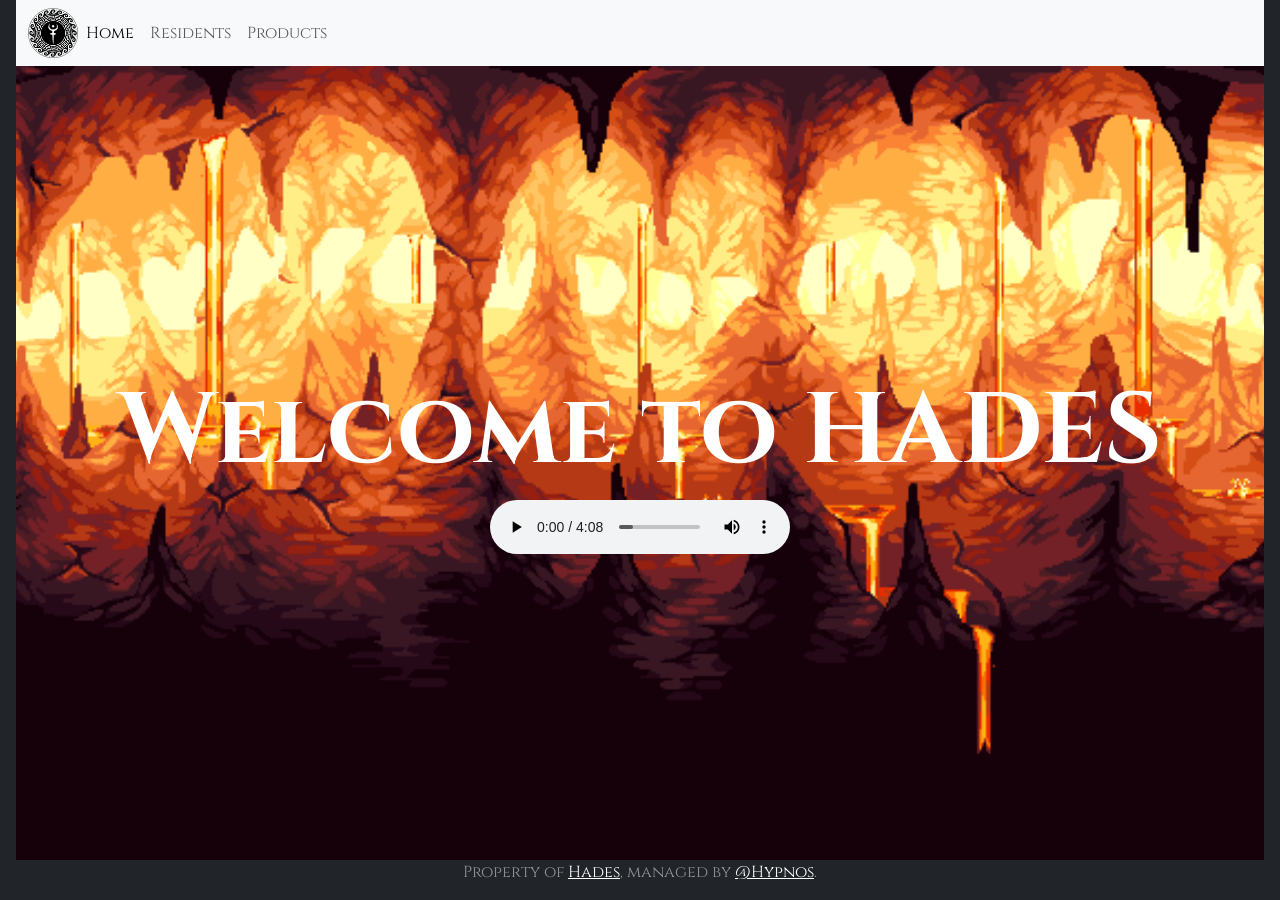
==== index.html @ a63ac71b "Almost Done Need change in products footer" ====
<!DOCTYPE html>
<html lang="en">
<head>
    <meta charset="UTF-8">
    <meta name="viewport" content="width=device-width, initial-scale=1.0">
    <title>Tartarus</title>

    <!-- Font -->
    <link rel="stylesheet" href="Style.css">
    <!-- Bootstrap CSS -->
    <link href="https://cdn.jsdelivr.net/npm/bootstrap@5.0.2/dist/css/bootstrap.min.css" rel="stylesheet" integrity="sha384-EVSTQN3/azprG1Anm3QDgpJLIm9Nao0Yz1ztcQTwFspd3yD65VohhpuuCOmLASjC" crossorigin="anonymous">

    <style>
        main {
            flex: 1;
            display: flex;
            flex-direction: column;
            justify-content: center;
            align-items: center;
            text-align: center;
            color: white;
            
            background-image: url('./Img/Tartarus.gif');
            background-size: cover;
            background-repeat: no-repeat;
            background-position: center;
            }
        
        .nav-link, p{
            font-family: 'Cinzel', serif;
        }
        
        h1{
            font-family: 'Cinzel', serif;
            font-size: 100px;
            font-weight: 700; 
        }
    </style>    
</head>

<body>
    
    <header> <!-- Navbar -->
        <nav class="navbar navbar-expand-lg navbar-light bg-light">
            <div class="container-fluid">
                <a href="index.html">
                    <image src="./Img/Tartarus logo.png" alt="Tartarus Logo" href="index.html" width="50">
                </a>      
                <button class="navbar-toggler" type="button" data-bs-toggle="collapse" data-bs-target="#navbarSupportedContent" aria-controls="navbarSupportedContent" aria-expanded="false" aria-label="Toggle navigation">
                    <span class="navbar-toggler-icon"></span>
                </button>
                    <div class="collapse navbar-collapse" id="navbarSupportedContent">
                        <ul class="navbar-nav me-auto mb-2 mb-lg-0">
                            <li class="nav-item">
                                <a class="nav-link active" aria-current="page" href="index.html">Home</a>
                            </li>
                            <li class="nav-item">
                                <a class="nav-link" href="Residents.html">Residents</a>
                            </li>
                            <li class="nav-item">
                                <a class="nav-link" href="Products.html">Products</a>
                        </li>
                    </ul>
                </div>
            </div>
          </nav>
    </header>

    <main class="px-3"> <!-- Home -->
        <h1>Welcome to HADES</h1>
        <body class="d-flex flex-column justify-content-center text-white bg-dark text-center px-3" style="height: 100vh;">
            <audio controls autoplay loop>
                <source src="./Audio/Tartarus audio.mp3" type="audio/mp3">
            </audio>
        </body>
    </main>

    <footer class="mt-auto text-white-50"> <!-- Home Footer -->
        
        <p>Property of <a href="https://getbootstrap.com/" class="text-white">Hades</a>, managed by <a href="https://twitter.com/mdo" class="text-white">@Hypnos</a>.</p>
    </footer>    

</body>

</html>
---- Style.css ----
@import url('https://fonts.googleapis.com/css2?family=Cinzel:wght@400..900&display=swap');

.image-container {
    background: none; /* Sin fondo */
    display: flex;
    justify-content: center; /* Centra la imagen */
    align-items: center;
}

.image-container img {
    width: 300px; /* Ancho específico */
    height: 300px; /* Altura específica */
    object-fit: scale-down; /* Recorta o ajusta la imagen sin deformarla */
    border-radius: 10px; /* Opcional: para bordes redondeados */
}

.transparent-image {
    width: 100%; /* Ajusta al tamaño del contenedor */
    height: auto; /* Mantén la proporción de la imagen */
    background-color: none;
}

.card-body {
    background-color: rgb(0, 0, 0); /* Fondo blanco para la descripción */
    padding: 15px; /* Ajusta el espaciado */

}
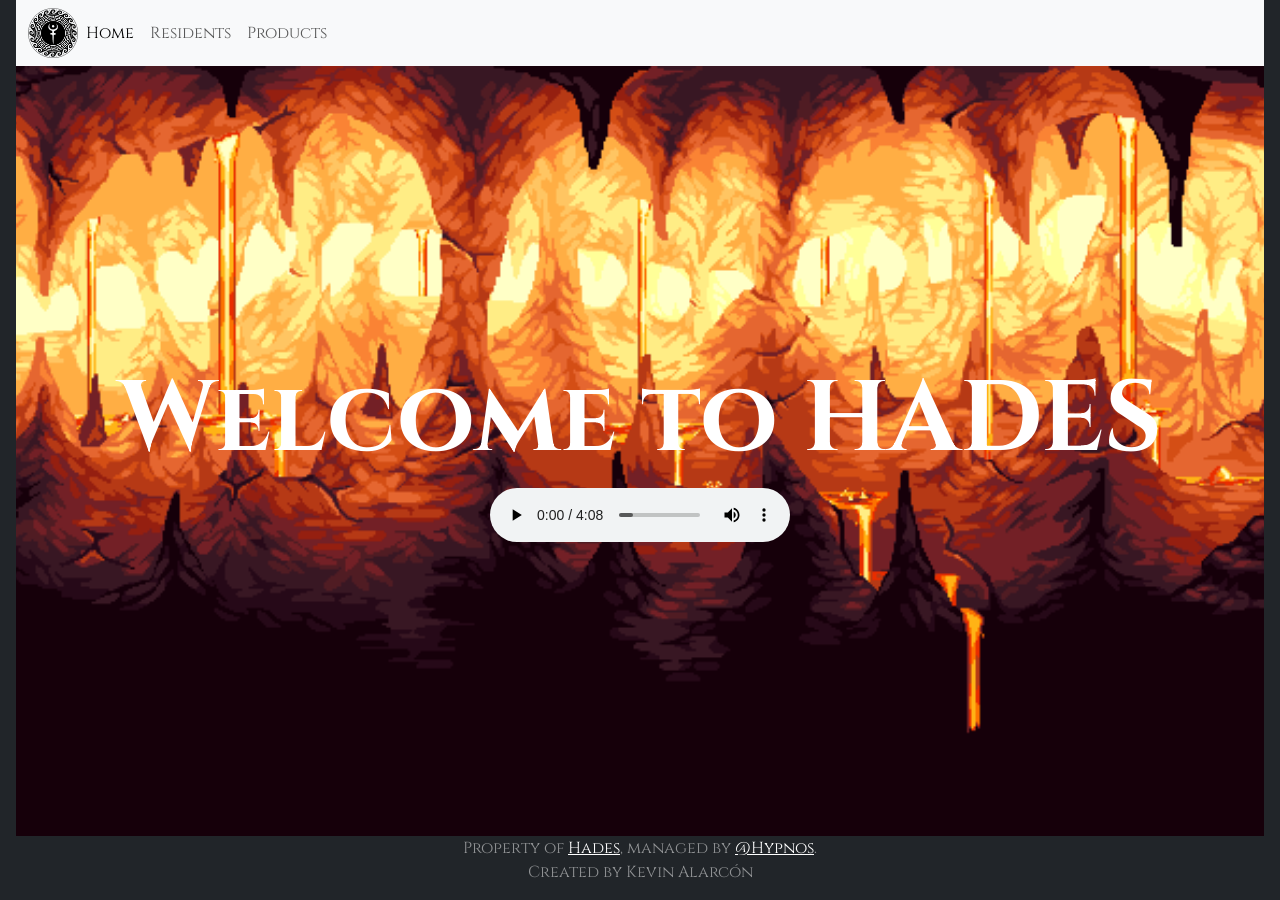
==== commit c55bc506: "Final Update All things required are done" ====
--- a/index.html
+++ b/index.html
@@ -70,14 +70,16 @@
         <h1>Welcome to HADES</h1>
         <body class="d-flex flex-column justify-content-center text-white bg-dark text-center px-3" style="height: 100vh;">
             <audio controls autoplay loop>
-                <source src="./Audio/Tartarus audio.mp3" type="audio/mp3">
+                <source src="./Audio/Tartarus audio.mp3" type="audio/mpeg">
             </audio>
         </body>
     </main>
 
     <footer class="mt-auto text-white-50"> <!-- Home Footer -->
         
-        <p>Property of <a href="https://getbootstrap.com/" class="text-white">Hades</a>, managed by <a href="https://twitter.com/mdo" class="text-white">@Hypnos</a>.</p>
+        <p>Property of <a href="https://getbootstrap.com/" class="text-white">Hades</a>, 
+            managed by <a href="https://twitter.com/mdo" class="text-white">@Hypnos</a>.
+            <br><a>Created by Kevin Alarcón</a></br></p>
     </footer>    
 
 </body>
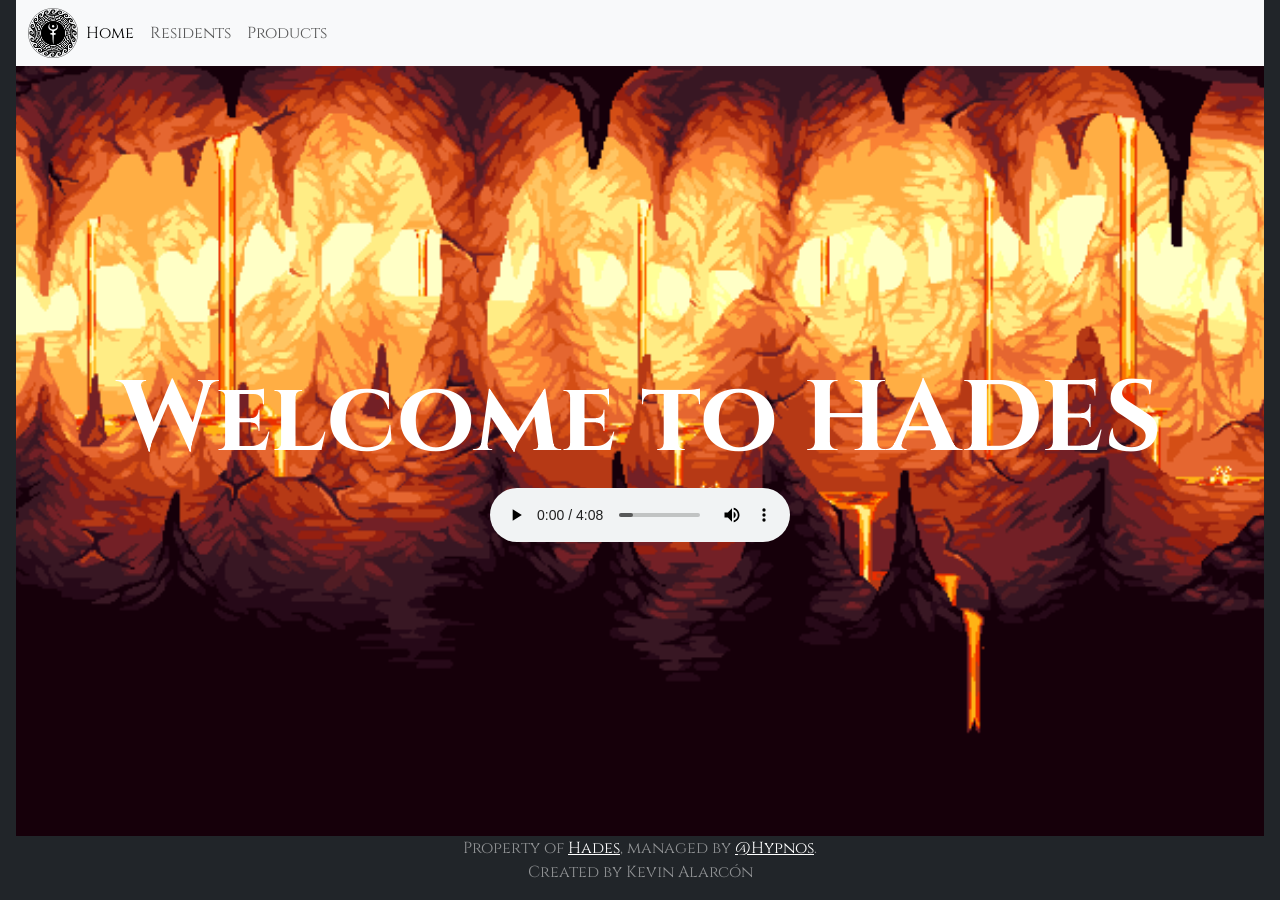
==== commit 02f60161: "Final Done" ====
--- a/index.html
+++ b/index.html
@@ -8,7 +8,8 @@
     <!-- Font -->
     <link rel="stylesheet" href="Style.css">
     <!-- Bootstrap CSS -->
-    <link href="https://cdn.jsdelivr.net/npm/bootstrap@5.0.2/dist/css/bootstrap.min.css" rel="stylesheet" integrity="sha384-EVSTQN3/azprG1Anm3QDgpJLIm9Nao0Yz1ztcQTwFspd3yD65VohhpuuCOmLASjC" crossorigin="anonymous">
+    <link href="https://cdn.jsdelivr.net/npm/bootstrap@5.0.2/dist/css/bootstrap.min.css" rel="stylesheet" 
+    integrity="sha384-EVSTQN3/azprG1Anm3QDgpJLIm9Nao0Yz1ztcQTwFspd3yD65VohhpuuCOmLASjC" crossorigin="anonymous">
 
     <style>
         main {
@@ -39,14 +40,15 @@
 </head>
 
 <body>
-    
+
     <header> <!-- Navbar -->
         <nav class="navbar navbar-expand-lg navbar-light bg-light">
             <div class="container-fluid">
                 <a href="index.html">
                     <image src="./Img/Tartarus logo.png" alt="Tartarus Logo" href="index.html" width="50">
                 </a>      
-                <button class="navbar-toggler" type="button" data-bs-toggle="collapse" data-bs-target="#navbarSupportedContent" aria-controls="navbarSupportedContent" aria-expanded="false" aria-label="Toggle navigation">
+                <button class="navbar-toggler" type="button" data-bs-toggle="collapse" data-bs-target="#navbarSupportedContent" 
+                aria-controls="navbarSupportedContent" aria-expanded="false" aria-label="Toggle navigation">
                     <span class="navbar-toggler-icon"></span>
                 </button>
                     <div class="collapse navbar-collapse" id="navbarSupportedContent">
@@ -59,11 +61,11 @@
                             </li>
                             <li class="nav-item">
                                 <a class="nav-link" href="Products.html">Products</a>
-                        </li>
-                    </ul>
-                </div>
+                            </li>
+                        </ul>
+                    </div>
             </div>
-          </nav>
+        </nav>
     </header>
 
     <main class="px-3"> <!-- Home -->
@@ -82,6 +84,9 @@
             <br><a>Created by Kevin Alarcón</a></br></p>
     </footer>    
 
+    <!-- Bootstrap Bundle with Popper -->
+    <script src="https://cdn.jsdelivr.net/npm/bootstrap@5.0.2/dist/js/bootstrap.bundle.min.js" 
+    integrity="sha384-MrcW6ZMFYlzcLA8Nl+NtUVF0sA7MsXsP1UyJoMp4YLEuNSfAP+JcXn/tWtIaxVXM" crossorigin="anonymous"></script>
+    
 </body>
-
 </html>
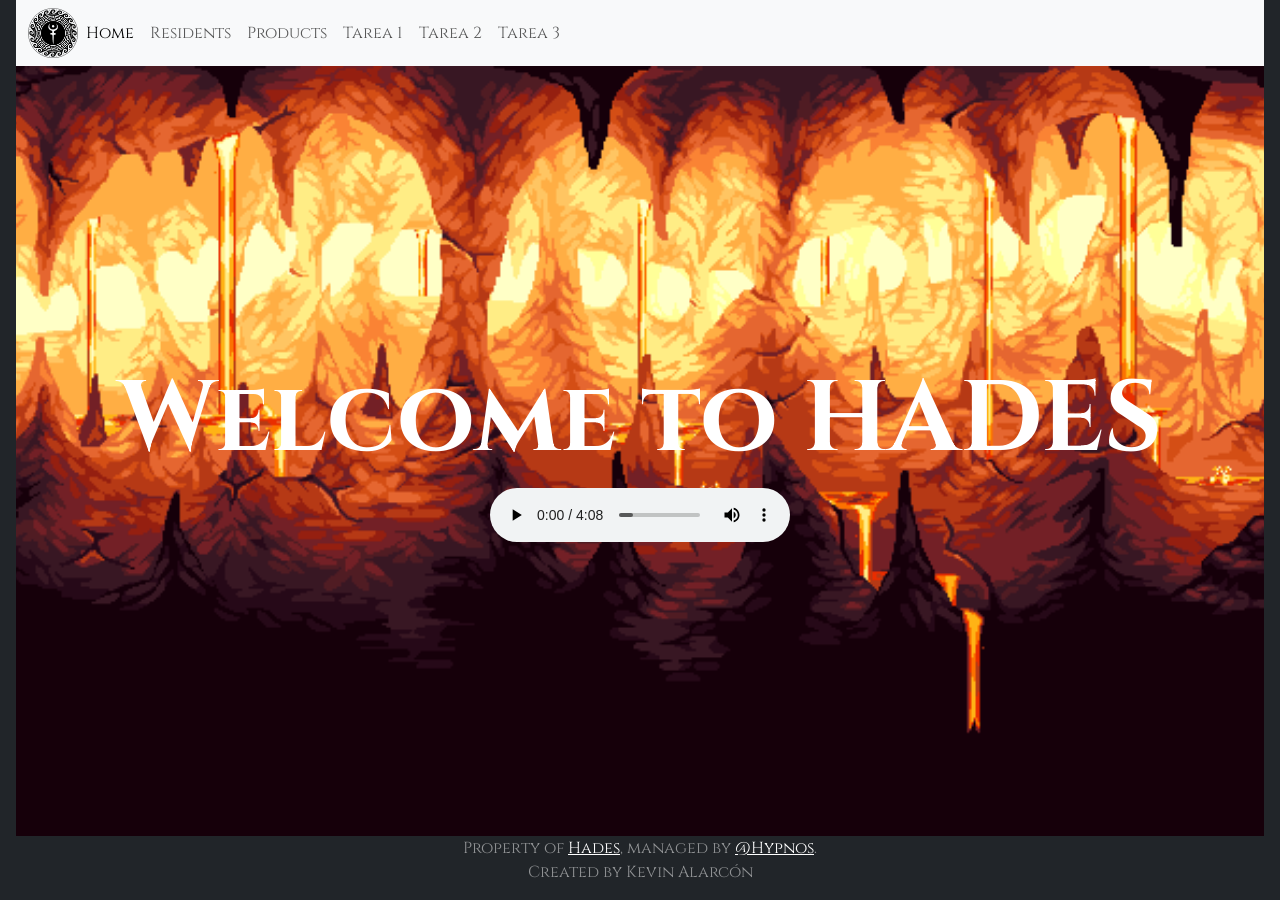
==== commit 51b2d5d3: "Final Final product" ====
--- a/index.html
+++ b/index.html
@@ -62,6 +62,15 @@
                             <li class="nav-item">
                                 <a class="nav-link" href="Products.html">Products</a>
                             </li>
+                            <li class="nav-item">
+                                <a class="nav-link" href="./Tarea 1/Tarea 1.html">Tarea 1</a>
+                            </li>
+                            <li class="nav-item">
+                                <a class="nav-link" href="./Tarea 2/index.html">Tarea 2</a>
+                            </li>
+                            <li class="nav-item">
+                                <a class="nav-link" href="./Tarea 3/Tarea 3.html">Tarea 3</a>
+                            </li>
                         </ul>
                     </div>
             </div>
